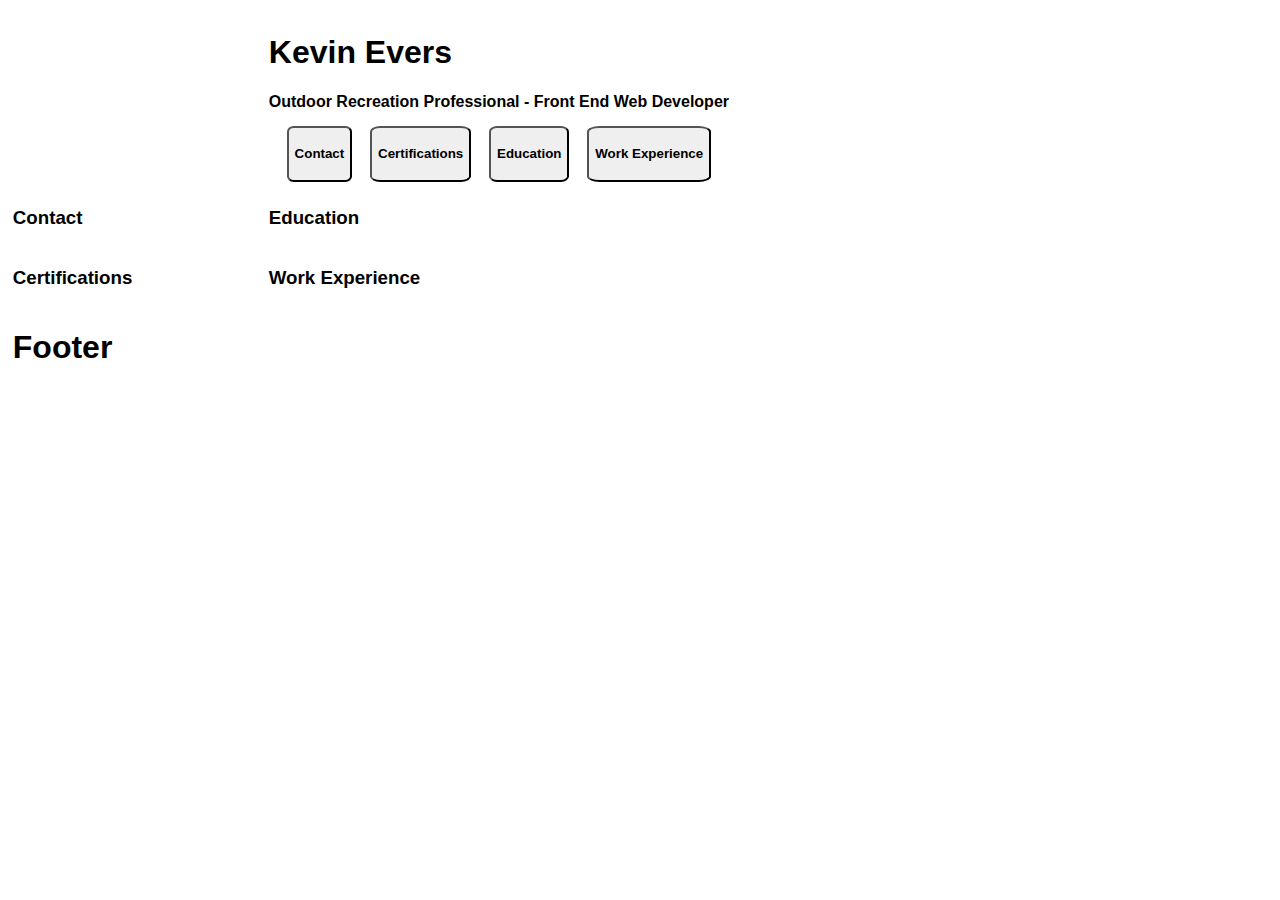
==== portfolio/index.html @ 94f2d80c "firstportfoliocommit" ====
<!DOCTYPE html>
<html lang="en">
 <head>
    <meta charset="UTF-8" />
    <meta name="viewport" content="width=device-width, initial-scale=1.0" />
    <title>Kevin Evers - Web Development Portfolio</title>
    <link rel="stylesheet" href="./assets/css/style.css"/>
 </head>
 <body>
   <header>
     <section class id="avatar"></section>
     <banner>
       <h1>Kevin Evers</h1>
       <h4>Outdoor Recreation Professional - Front End Web Developer</h4>
       <nav>
         <button><h4>Contact</h4></button>
         <button><h4>Certifications</h4></button>
         <button><h4>Education</h4></button>
         <button><h4>Work Experience</h4></button>
       </nav>
     </banner>
   </header>
   <main>
     <section class id="sidebar">
       <section class id="contact"><h3>Contact</h3></section>
       <section class id="certifications"><h3>Certifications</h3></section>
     </section>
     <section class id="article">
       <section class id="education"><h3>Education</h3></section>
       <section class id="workexperience"><h3>Work Experience</h3></section>
     </section>
   </main>
   <footer>
     <h1>Footer</h1>
   </footer>
 </body>
</html>
---- portfolio/assets/css/style.css ----
body {
  display: flex;
  flex-direction: column;
  margin: 1%;
  width: 100%;
  height: 100%;
  font-family: sans-serif;
}

header {
    display: flex;
    flex-direction: row;
    width: 100%;
    height: 15%;
}

#avatar {
    background-image: url(/assets/images/avatar.jpeg);
    display: flex;
    flex-direction: column;
    width: 20%;
    height: 100%;
}

#banner {
    display: flex;
    flex-direction: column;
    width: 80%;
    height: 100%;
}

#banner h1 {
    display: flex;
    width: 100%;
    height: 65%;
}

#banner h4 {
    display: flex;
    width: 100%;
    height: 10%;
}

nav {
    display: flex;
    width: 100%;
    height: 25%;
    justify-content: space-evenly;
    align-items: center;
    flex-direction: row;
}

button {
    display: flex;
    flex-direction: row;
    border-radius: 10%;
}

main {
    display: flex;
    flex-direction: row;
    width: 100%;
    height: 80%;
}

#sidebar {
    display: flex;
    flex-direction: column;
    width: 20%;
    height: 80%;
}

#article {
    display: flex;
    flex-direction: column;
    width: 80%;
    height: 80%;
}

#contact {
    display: flex;
    width: 20%;
    height: 40%;
}

#certifications {
    display: flex;
    width: 20%;
    height: 40%;
}

#education {
    display: flex;
    width: 80%;
    height: 40%;
}

#workexperience {
    display: flex;
    width: 80%;
    height: 40%;
}

footer {
    display: flex;
    flex-direction: row;
    width: 100%;
    height: 5%;
}
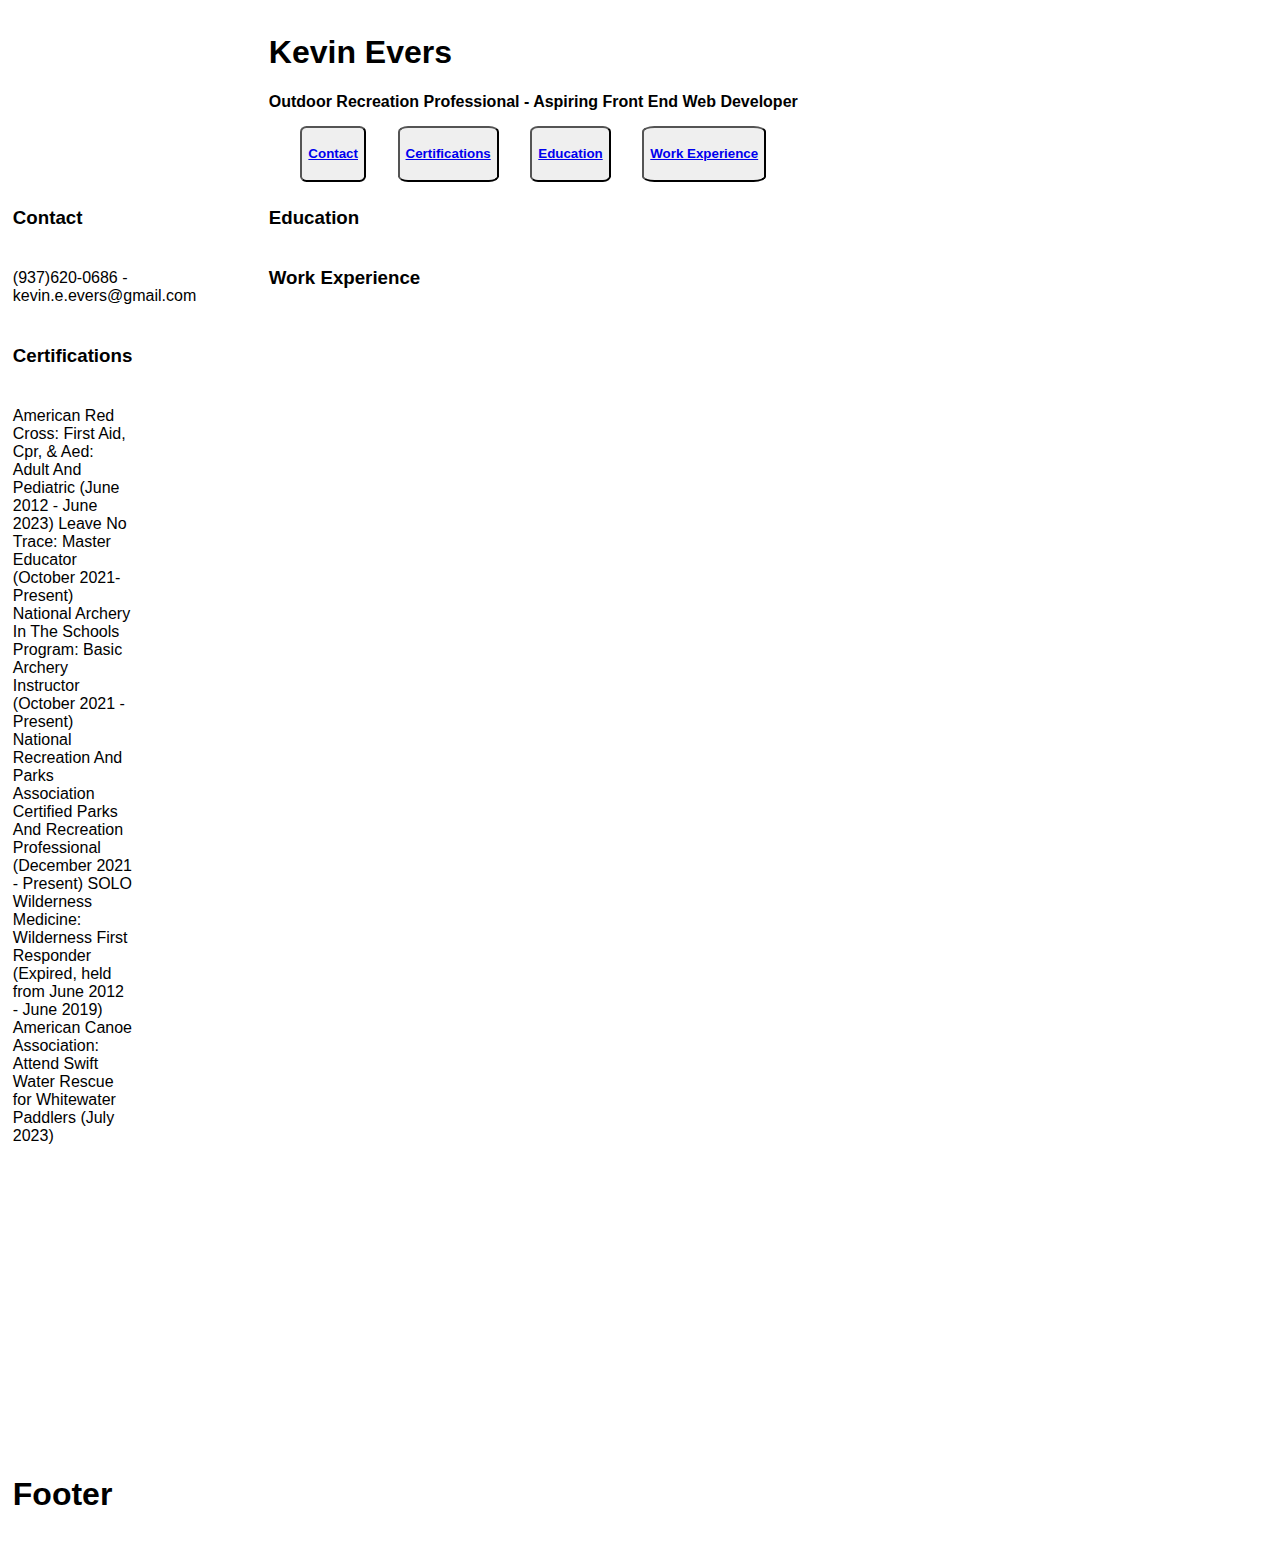
==== commit f45710a1: "secondportfoliocommit" ====
--- a/portfolio/index.html
+++ b/portfolio/index.html
@@ -1,37 +1,63 @@
 <!DOCTYPE html>
 <html lang="en">
- <head>
+  <head>
     <meta charset="UTF-8" />
     <meta name="viewport" content="width=device-width, initial-scale=1.0" />
     <title>Kevin Evers - Web Development Portfolio</title>
-    <link rel="stylesheet" href="./assets/css/style.css"/>
- </head>
- <body>
-   <header>
-     <section class id="avatar"></section>
-     <banner>
-       <h1>Kevin Evers</h1>
-       <h4>Outdoor Recreation Professional - Front End Web Developer</h4>
-       <nav>
-         <button><h4>Contact</h4></button>
-         <button><h4>Certifications</h4></button>
-         <button><h4>Education</h4></button>
-         <button><h4>Work Experience</h4></button>
-       </nav>
-     </banner>
-   </header>
-   <main>
-     <section class id="sidebar">
-       <section class id="contact"><h3>Contact</h3></section>
-       <section class id="certifications"><h3>Certifications</h3></section>
-     </section>
-     <section class id="article">
-       <section class id="education"><h3>Education</h3></section>
-       <section class id="workexperience"><h3>Work Experience</h3></section>
-     </section>
-   </main>
-   <footer>
-     <h1>Footer</h1>
-   </footer>
- </body>
-</html>+    <link rel="stylesheet" href="./assets/css/style.css" />
+  </head>
+  <body>
+    <header>
+      <section class id="avatar"></section>
+      <banner>
+        <h1>Kevin Evers</h1>
+        <h4>
+          Outdoor Recreation Professional - Aspiring Front End Web Developer
+        </h4>
+        <nav>
+          <button>
+            <a href="#contact"><h4>Contact</h4></a>
+          </button>
+          <button>
+            <a href="#certifications"><h4>Certifications</h4></a>
+          </button>
+          <button>
+            <a href="#eucation"><h4>Education</h4></a>
+          </button>
+          <button>
+            <a href="#workexperience"><h4>Work Experience</h4></a>
+          </button>
+        </nav>
+      </banner>
+    </header>
+    <main>
+      <section class id="sidebar">
+        <section class id="contact">
+          <h3>Contact</h3>
+          <h4>(937)620-0686 - kevin.e.evers@gmail.com</h4>
+        </section>
+        <section class id="certifications">
+          <h3>Certifications</h3>
+          <h4>
+            American Red Cross: First Aid, Cpr, & Aed: Adult And Pediatric (June
+            2012 - June 2023) Leave No Trace: Master Educator (October
+            2021-Present) National Archery In The Schools Program: Basic Archery
+            Instructor (October 2021 - Present) National Recreation And Parks
+            Association Certified Parks And Recreation Professional (December
+            2021 - Present) SOLO Wilderness Medicine: Wilderness First Responder
+            (Expired, held from June 2012 - June 2019) American Canoe
+            Association: Attend Swift Water Rescue for Whitewater Paddlers (July
+            2023)
+          </h4>
+        </section>
+      </section>
+      <section class id="article">
+        <section class id="education"><h3>Education</h3></section>
+        <section class id="workexperience"><h3>Work Experience</h3></section>
+      </section>
+    </main>
+    <footer>
+      <h1>Footer</h1>
+    </footer>
+  </body>
+</html>
--- a/portfolio/assets/css/style.css
+++ b/portfolio/assets/css/style.css
@@ -2,24 +2,23 @@
   display: flex;
   flex-direction: column;
   margin: 1%;
-  width: 100%;
-  height: 100%;
+  min-width: 100%;
+  min-height: 100%;
   font-family: sans-serif;
 }
 
 header {
     display: flex;
     flex-direction: row;
-    width: 100%;
-    height: 15%;
+    min-width: 100%;
+    min-width: none;height: 15%;
 }
 
 #avatar {
-    background-image: url(/assets/images/avatar.jpeg);
-    display: flex;
-    flex-direction: column;
+    background-image: url(/Users/kevinevers/Desktop/Bootcamp/Workspace/probable-octo-barnacle/portfolio/assets/images/avatar.jpeg);
+    background-size: cover;
     width: 20%;
-    height: 100%;
+    min-height: 100%;
 }
 
 #banner {
@@ -79,14 +78,22 @@
 
 #contact {
     display: flex;
+    flex-direction: column;
+    flex-wrap: wrap;
     width: 20%;
     height: 40%;
 }
 
 #certifications {
     display: flex;
+    flex-direction: column;
+    flex-wrap: wrap;
     width: 20%;
     height: 40%;
+}
+
+#sidebar h4 {
+    font-weight: lighter;
 }
 
 #education {
